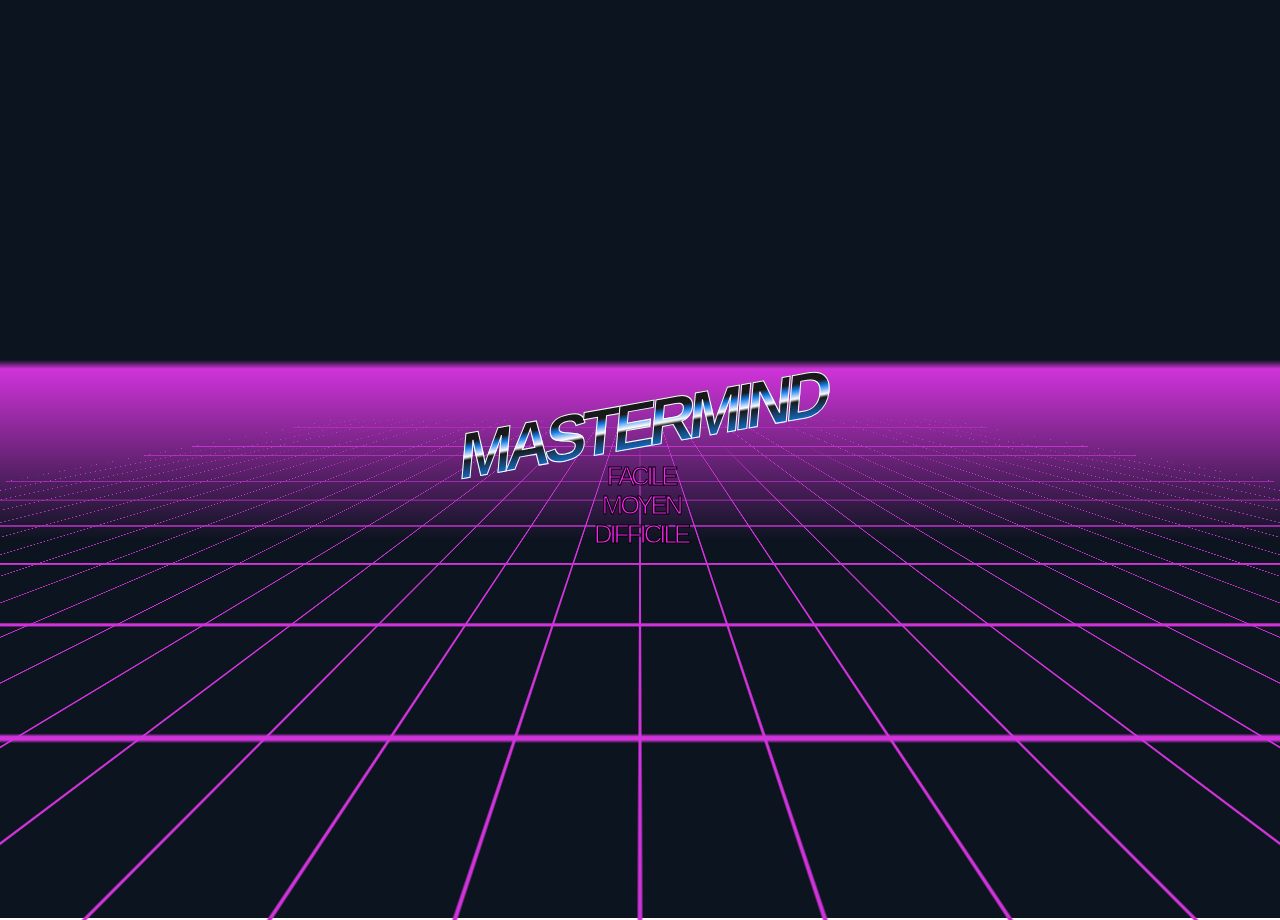
==== index.html @ 9b055523 "aaa" ====
<!DOCTYPE html>
<html lang="en">
<head>
    <meta charset="UTF-8">
    <meta http-equiv="X-UA-Compatible" content="IE=edge">
    <meta name="viewport" content="width=device-width, initial-scale=1.0">
    <title>Mastermind</title>
    <link rel="stylesheet" href="./css/index.css">
</head>
<body>

    <!-- Permet de créer le fond ainsi que les titres -->
    <div class="wrapper">
        <div class="inner-wrapper">
          <div class="landscape"></div>
        </div>
        <div class="nrw">

          <span class="retro">
            <span class="letter">M</span>
            <span class="letter">a</span>
            <span class="letter">s</span>
            <span class="letter">t</span>
            <span class="letter">e</span>
            <span class="letter">r</span>
            <span class="letter">m</span>
            <span class="letter">i</span>
            <span class="letter">n</span>
            <span class="letter">d</span>
          </span>

          <a href="jeu.html" class="wave" onclick="getDifficulte('facile')">
            <span class="letter">F</span>
            <span class="letter">a</span>
            <span class="letter">c</span>
            <span class="letter">i</span>
            <span class="letter">l</span>
            <span class="letter">e</span>
          </a><br>

          <a href="jeu.html" class="wave" onclick="getDifficulte('moyen')">
            <span class="letter">M</span>
            <span class="letter">o</span>
            <span class="letter">y</span>
            <span class="letter">e</span>
            <span class="letter">n</span>
          </a><br>

          <a href="jeu.html" class="wave" onclick="getDifficulte('difficile')">
            <span class="letter">D</span>
            <span class="letter">i</span>
            <span class="letter">f</span>
            <span class="letter">f</span>
            <span class="letter">i</span>
            <span class="letter">c</span>
            <span class="letter">i</span>
            <span class="letter">l</span>
            <span class="letter">e</span>
          </a>

        </div>
        <div class="triangle"></div>
      </div>

      <script src="./js/main.js"></script>
    
</body>
</html>
---- css/index.css ----
@font-face {
    font-family: OutRun;
    src: url("https://jackphilippi.com.au/cdn/fonts/outrun_future.otf") format("opentype");
}
  
html, body {
    height: 100%;
    overflow: hidden;
}

a {
    text-decoration: none;
}
   
body {
    text-align: center;
    font-family: "Open Sans", sans-serif;
    -webkit-font-smoothing: antialiased;
    background: #111;
    background: linear-gradient(#0c141f 40%, #cf33d9 41%, #0c141f 60%);
}
   
.wrapper {
    display: flex;
    flex-direction: column;
    justify-content: center;
    align-items: center;
    height: 100%;
    padding: 10px;
}
   
.inner-wrapper {
    width: 100%;
    height: 100%;
    position: absolute;
    margin: 0 auto;
    perspective: 180px;
    perspective-origin: 50% 40%;
}
   
.landscape {
    position: absolute;
    width: 200%;
    left: -50%;
    height: 130%;
    bottom: -30%;
    background-image: -webkit-linear-gradient(top, #CF33D9 2px, transparent 2px), -webkit-linear-gradient(left, #CF33D9 2px, transparent 2px);
    background-size: 50px 50px, 80px 80px;
    background-position: -1px -1px, -1px -1px;
    transform: rotateX(85deg);
    animation: moveUp 1s infinite linear;
}
   
.nrw {
    z-index: 50;
}
   
/* .triangle {
    z-index: 0;
    position: absolute;
    margin: auto;
    left: 0;
    right: 0;
    width: 0;
    height: 0;
    border-left: 20vw solid transparent;
    border-right: 30vw solid transparent;
    border-bottom: 380px solid rgba(5, 5, 5, 0.33);
    transform: rotate(15deg);
} */
  
@keyframes moveUp{
    0% {
      background-position: -1px -1px, -1px -1px;
    }
    100% {
      background-position: -50px -50px, -1px -1px;
    }
}
   
@keyframes glow {
    0% {
      filter: drop-shadow(0 0 6px #CF33D9) drop-shadow(0 0 6px #CF33D9);
    }
    50% {
      filter: drop-shadow(0 0 1px #CF33D9) drop-shadow(0 0 1px #CF33D9);
    }
    100% {
      filter: drop-shadow(0 0 6px #CF33D9) drop-shadow(0 0 6px #CF33D9);
    }
}

.retro {
    font-size: max(5vw,50px);
    font-weight: 800;
    display: block;
    text-transform: uppercase;
    letter-spacing: -12px;
    transform: rotate(-10deg) skew(-15deg);

}
  
.retro > .letter {
    display: inline-block;
    padding: 0 10px;
    margin: 0 -10px;
    background: url('[data-uri]');
    background: -webkit-gradient(linear, 50% 0%, 50% 100%, color-stop(32%, #18191a), color-stop(40%, #157be6), color-stop(52%, #ffffff), color-stop(56%, #18191a), color-stop(85%, #157be6), color-stop(100%, #ffffff));
    background: -moz-linear-gradient(top, #18191a 32%, #157be6 40%, #ffffff 52%, #18191a 56%, #157be6 85%, #ffffff);
    background: -webkit-linear-gradient(top, #18191a 32%, #157be6 40%, #ffffff 52%, #18191a 56%, #157be6 85%, #ffffff);
    background: linear-gradient(to bottom, #18191a 32%, #157be6 40%, #ffffff 52%, #18191a 56%, #157be6 85%, #ffffff);
    -webkit-background-clip: text;
    -webkit-text-fill-color: transparent;
    -webkit-text-stroke-width: 1px;
    -webkit-text-stroke-color: #FFF;
}
  
.wave {
    position: relative;
    z-index: 100;
    font-family: "OutRun", "Helvetica", sans-serif;
    font-size: max(2vw,20px);
    color: #FA26F7;
    text-transform: uppercase;
    letter-spacing: -5px;
    transform: rotate(-3deg) skew(-3deg);
    -webkit-text-stroke-width: 1px;
    -webkit-text-stroke-color: #000;
}
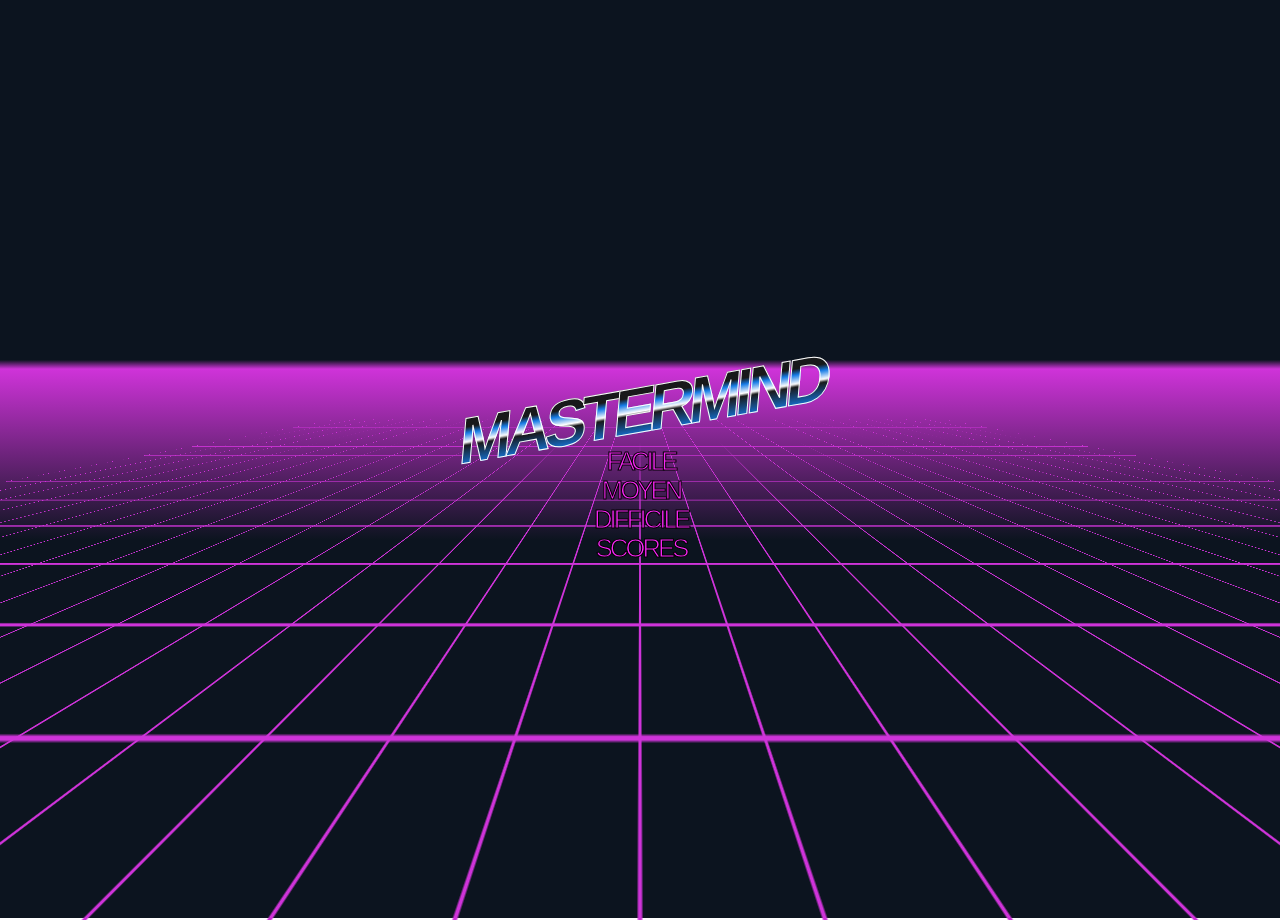
==== commit 7869411a: "aa" ====
--- a/index.html
+++ b/index.html
@@ -6,10 +6,12 @@
     <meta name="viewport" content="width=device-width, initial-scale=1.0">
     <title>Mastermind</title>
     <link rel="stylesheet" href="./css/index.css">
+    <link rel="shortcut icon" href="./assets/mastermind.png" type="image/x-icon">
 </head>
 <body>
+    <audio src="./assets/mastermind.mp3" autoplay loop></audio>
 
-    <!-- Permet de créer le fond ainsi que les titres -->
+    <!-- Permet de créer le fond ainsi que les titres et les difficultés -->
     <div class="wrapper">
         <div class="inner-wrapper">
           <div class="landscape"></div>
@@ -29,7 +31,7 @@
             <span class="letter">d</span>
           </span>
 
-          <a href="jeu.html" class="wave" onclick="getDifficulte('facile')">
+          <a class="wave" onclick="getDifficulte('facile')">
             <span class="letter">F</span>
             <span class="letter">a</span>
             <span class="letter">c</span>
@@ -38,7 +40,7 @@
             <span class="letter">e</span>
           </a><br>
 
-          <a href="jeu.html" class="wave" onclick="getDifficulte('moyen')">
+          <a class="wave" onclick="getDifficulte('moyen')">
             <span class="letter">M</span>
             <span class="letter">o</span>
             <span class="letter">y</span>
@@ -46,7 +48,7 @@
             <span class="letter">n</span>
           </a><br>
 
-          <a href="jeu.html" class="wave" onclick="getDifficulte('difficile')">
+          <a class="wave" onclick="getDifficulte('difficile')">
             <span class="letter">D</span>
             <span class="letter">i</span>
             <span class="letter">f</span>
@@ -56,7 +58,16 @@
             <span class="letter">i</span>
             <span class="letter">l</span>
             <span class="letter">e</span>
-          </a>
+          </a><br>
+
+          <a class="wave" href="scores.html">
+            <span class="letter">S</span>
+            <span class="letter">c</span>
+            <span class="letter">o</span>
+            <span class="letter">r</span>
+            <span class="letter">e</span>
+            <span class="letter">s</span>
+          </a><br>
 
         </div>
         <div class="triangle"></div>
--- a/css/index.css
+++ b/css/index.css
@@ -117,7 +117,8 @@
   
 .wave {
     position: relative;
-    z-index: 100;
+    z-index: 198;
+    cursor: pointer;
     font-family: "OutRun", "Helvetica", sans-serif;
     font-size: max(2vw,20px);
     color: #FA26F7;
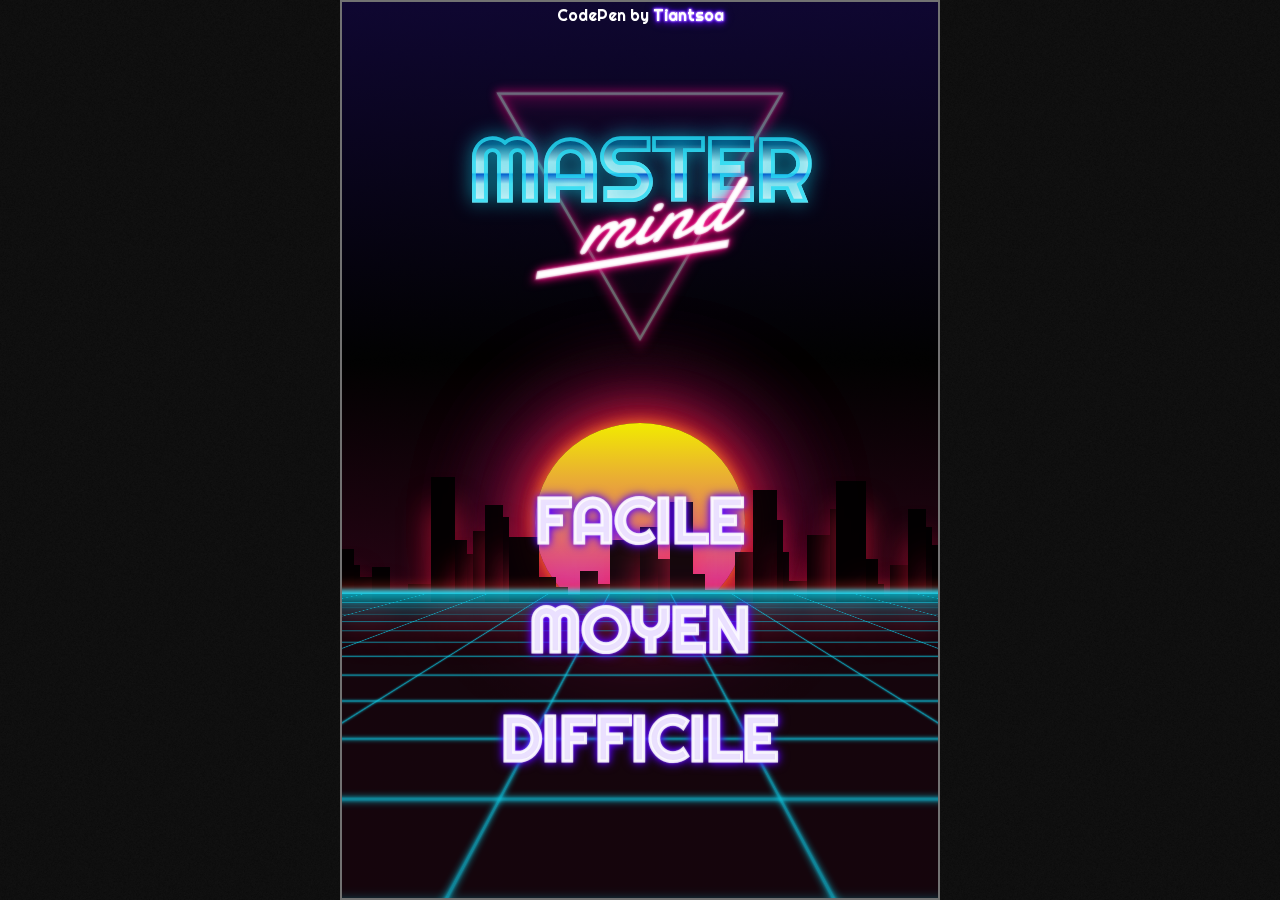
==== commit 1e92e8fa: "Redesign" ====
--- a/index.html
+++ b/index.html
@@ -1,79 +1,324 @@
 <!DOCTYPE html>
 <html lang="en">
+
 <head>
     <meta charset="UTF-8">
-    <meta http-equiv="X-UA-Compatible" content="IE=edge">
     <meta name="viewport" content="width=device-width, initial-scale=1.0">
     <title>Mastermind</title>
-    <link rel="stylesheet" href="./css/index.css">
-    <link rel="shortcut icon" href="./assets/mastermind.png" type="image/x-icon">
+    <link rel="stylesheet" href="./style/style.css">
+    <link rel="shortcut icon" href="./ressources/mastermind.png" type="image/x-icon">
 </head>
+
 <body>
-    <audio src="./assets/mastermind.mp3" autoplay loop></audio>
-
-    <!-- Permet de créer le fond ainsi que les titres et les difficultés -->
-    <div class="wrapper">
-        <div class="inner-wrapper">
-          <div class="landscape"></div>
+
+    <p class="credit">CodePen by <a target="blank" href="https://codepen.io/tiantsoa/full/JjXZJyx">Tiantsoa</a></p>
+
+    <div class="container">     
+        <div class="sun"></div>
+        <div class="landscape">
+            <div class="tower"></div>
+            <div class="tower"></div>
+            <div class="tower"></div>
+            <div class="tower"></div>
+            <div class="tower"></div>
+            <div class="tower"></div>
+            <div class="tower"></div>
+            <div class="tower"></div>
+            <div class="tower"></div>
+            <div class="tower"></div>
+            <div class="tower"></div>
+            <div class="tower"></div>
+            <div class="tower"></div>
+            <div class="tower"></div>
+            <div class="tower"></div>
+            <div class="tower"></div>
+            <div class="tower"></div>
+            <div class="tower"></div>
+            <div class="tower"></div>
+            <div class="tower"></div>
+            <div class="tower"></div>
+            <div class="tower"></div>
+            <div class="tower"></div>
+            <div class="tower"></div>
+            <div class="tower"></div>
+            <div class="tower"></div>
+            <div class="tower"></div>
+            <div class="tower"></div>
+            <div class="tower"></div>
+            <div class="tower"></div>
+            <div class="tower"></div>
+            <div class="tower"></div>
+            <div class="tower"></div>
+            <div class="tower"></div>
+            <div class="tower"></div>
+            <div class="tower"></div>
+            <div class="tower"></div>
+            <div class="tower"></div>
+            <div class="tower"></div>
         </div>
-        <div class="nrw">
-
-          <span class="retro">
-            <span class="letter">M</span>
-            <span class="letter">a</span>
-            <span class="letter">s</span>
-            <span class="letter">t</span>
-            <span class="letter">e</span>
-            <span class="letter">r</span>
-            <span class="letter">m</span>
-            <span class="letter">i</span>
-            <span class="letter">n</span>
-            <span class="letter">d</span>
-          </span>
-
-          <a class="wave" onclick="getDifficulte('facile')">
-            <span class="letter">F</span>
-            <span class="letter">a</span>
-            <span class="letter">c</span>
-            <span class="letter">i</span>
-            <span class="letter">l</span>
-            <span class="letter">e</span>
-          </a><br>
-
-          <a class="wave" onclick="getDifficulte('moyen')">
-            <span class="letter">M</span>
-            <span class="letter">o</span>
-            <span class="letter">y</span>
-            <span class="letter">e</span>
-            <span class="letter">n</span>
-          </a><br>
-
-          <a class="wave" onclick="getDifficulte('difficile')">
-            <span class="letter">D</span>
-            <span class="letter">i</span>
-            <span class="letter">f</span>
-            <span class="letter">f</span>
-            <span class="letter">i</span>
-            <span class="letter">c</span>
-            <span class="letter">i</span>
-            <span class="letter">l</span>
-            <span class="letter">e</span>
-          </a><br>
-
-          <a class="wave" href="scores.html">
-            <span class="letter">S</span>
-            <span class="letter">c</span>
-            <span class="letter">o</span>
-            <span class="letter">r</span>
-            <span class="letter">e</span>
-            <span class="letter">s</span>
-          </a><br>
-
+        <div class="grid">
+            <div class="grid-container">
+                <!-- 16 row and 15 columns grid-->
+                <div></div>
+                <div></div>
+                <div></div>
+                <div></div>
+                <div></div>
+                <div></div>
+                <div></div>
+                <div></div>
+                <div></div>
+                <div></div>
+                <div></div>
+                <div></div>
+                <div></div>
+                <div></div>
+                <div></div>
+                <div></div>
+                <div></div>
+                <div></div>
+                <div></div>
+                <div></div>
+                <div></div>
+                <div></div>
+                <div></div>
+                <div></div>
+                <div></div>
+                <div></div>
+                <div></div>
+                <div></div>
+                <div></div>
+                <div></div>
+                <div></div>
+                <div></div>
+                <div></div>
+                <div></div>
+                <div></div>
+                <div></div>
+                <div></div>
+                <div></div>
+                <div></div>
+                <div></div>
+                <div></div>
+                <div></div>
+                <div></div>
+                <div></div>
+                <div></div>
+                <div></div>
+                <div></div>
+                <div></div>
+                <div></div>
+                <div></div>
+                <div></div>
+                <div></div>
+                <div></div>
+                <div></div>
+                <div></div>
+                <div></div>
+                <div></div>
+                <div></div>
+                <div></div>
+                <div></div>
+                <div></div>
+                <div></div>
+                <div></div>
+                <div></div>
+                <div></div>
+                <div></div>
+                <div></div>
+                <div></div>
+                <div></div>
+                <div></div>
+                <div></div>
+                <div></div>
+                <div></div>
+                <div></div>
+                <div></div>
+                <div></div>
+                <div></div>
+                <div></div>
+                <div></div>
+                <div></div>
+                <div></div>
+                <div></div>
+                <div></div>
+                <div></div>
+                <div></div>
+                <div></div>
+                <div></div>
+                <div></div>
+                <div></div>
+                <div></div>
+                <div></div>
+                <div></div>
+                <div></div>
+                <div></div>
+                <div></div>
+                <div></div>
+                <div></div>
+                <div></div>
+                <div></div>
+                <div></div>
+                <div></div>
+                <div></div>
+                <div></div>
+                <div></div>
+                <div></div>
+                <div></div>
+                <div></div>
+                <div></div>
+                <div></div>
+                <div></div>
+                <div></div>
+                <div></div>
+                <div></div>
+                <div></div>
+                <div></div>
+                <div></div>
+                <div></div>
+                <div></div>
+                <div></div>
+                <div></div>
+                <div></div>
+                <div></div>
+                <div></div>
+                <div></div>
+                <div></div>
+                <div></div>
+                <div></div>
+                <div></div>
+                <div></div>
+                <div></div>
+                <div></div>
+                <div></div>
+                <div></div>
+                <div></div>
+                <div></div>
+                <div></div>
+                <div></div>
+                <div></div>
+                <div></div>
+                <div></div>
+                <div></div>
+                <div></div>
+                <div></div>
+                <div></div>
+                <div></div>
+                <div></div>
+                <div></div>
+                <div></div>
+                <div></div>
+                <div></div>
+                <div></div>
+                <div></div>
+                <div></div>
+                <div></div>
+                <div></div>
+                <div></div>
+                <div></div>
+                <div></div>
+                <div></div>
+                <div></div>
+                <div></div>
+                <div></div>
+                <div></div>
+                <div></div>
+                <div></div>
+                <div></div>
+                <div></div>
+                <div></div>
+                <div></div>
+                <div></div>
+                <div></div>
+                <div></div>
+                <div></div>
+                <div></div>
+                <div></div>
+                <div></div>
+                <div></div>
+                <div></div>
+                <div></div>
+                <div></div>
+                <div></div>
+                <div></div>
+                <div></div>
+                <div></div>
+                <div></div>
+                <div></div>
+                <div></div>
+                <div></div>
+                <div></div>
+                <div></div>
+                <div></div>
+                <div></div>
+                <div></div>
+                <div></div>
+                <div></div>
+                <div></div>
+                <div></div>
+                <div></div>
+                <div></div>
+                <div></div>
+                <div></div>
+                <div></div>
+                <div></div>
+                <div></div>
+                <div></div>
+                <div></div>
+                <div></div>
+                <div></div>
+                <div></div>
+                <div></div>
+                <div></div>
+                <div></div>
+                <div></div>
+                <div></div>
+                <div></div>
+                <div></div>
+                <div></div>
+                <div></div>
+                <div></div>
+                <div></div>
+                <div></div>
+                <div></div>
+                <div></div>
+                <div></div>
+                <div></div>
+                <div></div>
+                <div></div>
+                <div></div>
+                <div></div>
+                <div></div>
+                <div></div>
+                <div></div>
+                <div></div>
+                <div></div>
+                <div></div>
+                <div></div>
+                <div></div>
+                <div></div>
+                <div></div>
+                <div></div>
+            </div>
         </div>
-        <div class="triangle"></div>
-      </div>
-
-      <script src="./js/main.js"></script>
-    
+        <div class="text" onclick="location.href='index.html'">
+            <svg class="triangle" xmlns="http://www.w3.org/2000/svg" viewBox="0 0 243.27 210.68">
+                <polygon points="121.64 1.38 240.89 1.38 181.26 104.65 121.64 207.93 62.01 104.65 2.38 1.38 121.64 1.38"
+                    fill="none" stroke="#fff" stroke-miterlimit="10" stroke-width="2"></polygon>
+            </svg>
+            <h1 class="retro">MASTER</h1>
+            <h2 class="wave">&nbsp;&nbsp;mind</h2>
+        </div>
+
+        <div class="text2">
+            <h3 onclick="getDifficulte('facile')" class="retro-level">Facile</h3>
+            <h3 onclick="getDifficulte('moyen')" class="retro-level">Moyen</h3>
+            <h3 onclick="getDifficulte('difficile')" class="retro-level">Difficile</h3>
+        </div>
+    </div>
+
+
+    <script src="./js/main.js"></script>
 </body>
+
 </html>--- a/style/style.css
+++ b/style/style.css
@@ -0,0 +1,522 @@
+@import url('init.css');
+@import url('game.css');
+
+.credit {
+    z-index: 99;
+    position: fixed;
+    top: 5px;
+    left: 50%;
+    transform: translateX(-50%);
+    color: #fff;
+    font-family: "Righteous", sans-serif;
+}
+
+.credit a {
+    color: #fff;
+    text-decoration: none;
+    filter: drop-shadow(0 0 1px white) drop-shadow(0 0 1px #6200ff) drop-shadow(0 0 2px #4c00ff) drop-shadow(0 0px 4px rgba(76, 0, 255, 0.2)) drop-shadow(0 3px 2px rgba(140, 0, 255, 0.2));
+}
+
+.container {
+    position: relative;
+    margin: auto;
+    border: 2px solid #727272;
+    height: 100dvh;
+    max-height: 950px;
+    width: 100%;
+    max-width: 600px;
+    overflow: hidden;
+    background: url("https://themes.muffingroup.com/be/band5/wp-content/uploads/2020/02/band5_noise.gif");
+}
+
+.container:before {
+    content: "";
+    position: absolute;
+    top: 0;
+    left: 0;
+    width: 100%;
+    height: 100%;
+    background: linear-gradient(0deg, #2f0317 30%, #000 60%, #0f0635 100%);
+    opacity: 0.9;
+}
+
+.grid {
+    width: 100%;
+    height: 100%;
+    perspective: 225px;
+    overflow: hidden;
+    position: relative;
+}
+
+.grid-container {
+    position: absolute;
+    bottom: -34%;
+    left: 50%;
+    transform: translate(-50%, 0%) rotateX(111deg);
+    width: 500%;
+    height: 100%;
+    display: grid;
+    grid-template-rows: repeat(20, 1fr);
+    grid-template-columns: repeat(17, 1fr);
+    background: rgba(5, 5, 5, 0.6);
+    box-shadow: inset 0px 75px 200px #0cc2da, 0px 0px 20px #0cc2da, 0px -50px 70px #26dbf3, 0px -30px 500px 20px #f33d259c;
+}
+
+@media (max-height:905px) {
+    .grid-container {
+        bottom: -28%;
+    }
+}
+
+.grid-container>div {
+    box-shadow: inset 0px 0 5px #0ed7f2, 0px 0 2px #0ed7f2;
+}
+
+.sun {
+    width: 210px;
+    height: 200px;
+    border-radius: 50%;
+    background: #f1eb00;
+    background: linear-gradient(0deg, #db3896 20%, #f1eb00 100%);
+    position: absolute;
+    top: 47%;
+    left: 50%;
+    transform: translate(-50%);
+    box-shadow: 0px 0px 15px #ff9d1c8f, 0px 0px 50px #ff1c1c8f, 0px 0px 100px 25px #ff1c9157, 0px 0px 15px #ff9d1c8f, 0px 0px 50px #ff1c1c8f, 0px 0px 100px 25px #ff1c9157;
+}
+
+.stars {
+    position: absolute;
+    top: 0;
+    left: 0;
+    width: 100%;
+    height: 100%;
+}
+
+.star {
+    position: absolute;
+    background-color: white;
+}
+
+.star--1 {
+    width: 1px;
+    height: 1px;
+}
+
+.star--2 {
+    width: 2px;
+    height: 2px;
+}
+
+.tower {
+    background: black;
+    box-shadow: 0px 30px 30px #ff1c47b3;
+    display: inline-block;
+}
+
+.tower:not(:first-child) {
+    margin-left: -4px;
+}
+
+.landscape {
+    width: 100%;
+    height: 125px;
+    position: absolute;
+    bottom: 33%;
+    left: 0;
+    opacity: 0.9;
+}
+
+.landscape .tower:nth-child(1) {
+    width: 2%;
+    height: 43%;
+}
+
+.landscape .tower:nth-child(2) {
+    width: 1%;
+    height: 30%;
+}
+
+.landscape .tower:nth-child(3) {
+    width: 2%;
+    height: 20%;
+}
+
+.landscape .tower:nth-child(4) {
+    width: 3%;
+    height: 28%;
+}
+
+.landscape .tower:nth-child(5) {
+    width: 4%;
+    height: 50%;
+}
+
+.landscape .tower:nth-child(5) {
+    width: 3%;
+    height: 10%;
+}
+
+.landscape .tower:nth-child(6) {
+    width: 4%;
+    height: 15%;
+}
+
+.landscape .tower:nth-child(7) {
+    width: 6%;
+    height: 20%;
+}
+
+.landscape .tower:nth-child(7) {
+    width: 4%;
+    height: 100%;
+}
+
+.landscape .tower:nth-child(8) {
+    width: 2%;
+    height: 50%;
+}
+
+.landscape .tower:nth-child(9) {
+    width: 1%;
+    height: 39%;
+}
+
+.landscape .tower:nth-child(10) {
+    width: 2%;
+    height: 57%;
+}
+
+.landscape .tower:nth-child(11) {
+    width: 3%;
+    height: 78%;
+}
+
+.landscape .tower:nth-child(12) {
+    width: 1%;
+    height: 68%;
+}
+
+.landscape .tower:nth-child(13) {
+    width: 5%;
+    height: 52%;
+}
+
+.landscape .tower:nth-child(14) {
+    width: 3%;
+    height: 20%;
+}
+
+.landscape .tower:nth-child(15) {
+    width: 2%;
+    height: 12%;
+}
+
+.landscape .tower:nth-child(16) {
+    width: 2%;
+    height: 6%;
+}
+
+.landscape .tower:nth-child(17) {
+    width: 3%;
+    height: 25%;
+}
+
+.landscape .tower:nth-child(18) {
+    width: 2%;
+    height: 15%;
+}
+
+.landscape .tower:nth-child(19) {
+    width: 5%;
+    height: 50%;
+}
+
+.landscape .tower:nth-child(20) {
+    width: 3%;
+    height: 60%;
+}
+
+.landscape .tower:nth-child(21) {
+    width: 2%;
+    height: 35%;
+}
+
+.landscape .tower:nth-child(22) {
+    width: 4%;
+    height: 80%;
+}
+
+.landscape .tower:nth-child(23) {
+    width: 2%;
+    height: 23%;
+}
+
+.landscape .tower:nth-child(24) {
+    width: 5%;
+    height: 10%;
+}
+
+.landscape .tower:nth-child(25) {
+    width: 3%;
+    height: 40%;
+}
+
+.landscape .tower:nth-child(26) {
+    width: 4%;
+    height: 90%;
+}
+
+.landscape .tower:nth-child(27) {
+    width: 1%;
+    height: 66%;
+}
+
+.landscape .tower:nth-child(28) {
+    width: 1%;
+    height: 40%;
+}
+
+.landscape .tower:nth-child(29) {
+    width: 3%;
+    height: 17%;
+}
+
+.landscape .tower:nth-child(30) {
+    width: 4%;
+    height: 54%;
+}
+
+.landscape .tower:nth-child(31) {
+    width: 1%;
+    height: 75%;
+}
+
+.landscape .tower:nth-child(32) {
+    width: 5%;
+    height: 97%;
+}
+
+.landscape .tower:nth-child(33) {
+    width: 2%;
+    height: 35%;
+}
+
+.landscape .tower:nth-child(34) {
+    width: 1%;
+    height: 15%;
+}
+
+.landscape .tower:nth-child(35) {
+    width: 1%;
+    height: 5%;
+}
+
+.landscape .tower:nth-child(36) {
+    width: 3%;
+    height: 30%;
+}
+
+.landscape .tower:nth-child(37) {
+    width: 3%;
+    height: 75%;
+}
+
+.landscape .tower:nth-child(38) {
+    width: 1%;
+    height: 60%;
+}
+
+.landscape .tower:nth-child(39) {
+    width: 1%;
+    height: 46%;
+}
+
+.text {
+    position: absolute;
+    top: 10%;
+    left: 50%;
+    transform: translateX(-50%);
+    width: 100%;
+    cursor: pointer;
+}
+
+.text2 {
+    position: absolute;
+    top: 70%;
+    left: 50%;
+    transform: translate(-50%, -50%);
+    width: 100%;
+    display: flex;
+    flex-direction: column;
+    justify-content: center;
+    align-items: center;
+    gap: 5vh;
+}
+
+.triangle {
+    position: relative;
+    top: 0;
+    left: 50%;
+    transform: translateX(-50%);
+    width: 350px;
+    height: 250px;
+    opacity: 0.4;
+    filter: drop-shadow(0 0 1px white) drop-shadow(0 0 3px #ff0083) drop-shadow(0 0 4px #ff0083) drop-shadow(0 0px 6px rgba(255, 0, 131, 0.2)) drop-shadow(0 10px 2px rgba(255, 0, 131, 0.2));
+}
+
+.triangle polygon {
+    fill: rgba(12, 194, 218, 0.01);
+}
+
+.retro {
+    font-family: "Righteous", sans-serif;
+    text-transform: capitalize;
+    font-weight: 900;
+    font-size: 5.5rem;
+    line-height: 1;
+    position: absolute;
+    top: 30%;
+    left: 50%;
+    transform: translate(-50%, -50%);
+    color: white;
+    background: #ff0083;
+    background: linear-gradient(0deg, white 32%, #011ec6 43%, white 45%, white 57%, #001d53 77%);
+    background-clip: text;
+    -webkit-text-fill-color: transparent;
+    -webkit-background-clip: text;
+    -webkit-text-stroke: 1px rgba(38, 219, 243, 0.8);
+    text-shadow: 0 0 20px rgba(12, 194, 218, 0.7);
+    -webkit-animation: retro-glow 3s linear infinite;
+    animation: retro-glow 3s linear infinite;
+}
+
+.retro-level {
+    font-family: "Righteous", sans-serif;
+    text-transform: uppercase;
+    font-weight: 800;
+    font-size: 4rem;
+    line-height: 1;
+    color: white;
+    text-shadow: 0 0 2px #ffffffe0, 0 0 7px #5900ff, 0 0 12px #5900ff;
+    background-clip: text;
+    -webkit-text-fill-color: transparent;
+    -webkit-background-clip: text;
+    -webkit-text-stroke: 1px rgba(255, 255, 255, 0.8);
+    cursor: pointer;
+}
+
+.wave {
+    font-family: "Damion", cursive;
+    font-size: 5rem;
+    line-height: 1;
+    font-weight: 300;
+    position: absolute;
+    top: 50%;
+    left: 50%;
+    color: rgba(255, 255, 255, 0.5);
+    transform: translate(-50%, -50%) skew(-20deg) rotate(-10deg);
+    text-decoration: underline;
+    text-underline-offset: 11px;
+    text-shadow: 0 0 2px white, 0 0 7px #ff0083, 0 0 12px #ff0083;
+    -webkit-animation: wave-glow 8s linear infinite;
+    animation: wave-glow 8s linear infinite;
+}
+
+@-webkit-keyframes retro-glow {
+    from {
+        text-shadow: 0 0 20px rgba(12, 194, 218, 0.7);
+    }
+
+    50% {
+        text-shadow: 0 0 10px rgba(12, 194, 218, 0.7);
+    }
+
+    to {
+        text-shadow: 0 0 20px rgba(12, 194, 218, 0.7);
+    }
+}
+
+@keyframes retro-glow {
+    from {
+        text-shadow: 0 0 20px rgba(12, 194, 218, 0.7);
+    }
+
+    50% {
+        text-shadow: 0 0 10px rgba(12, 194, 218, 0.7);
+    }
+
+    to {
+        text-shadow: 0 0 20px rgba(12, 194, 218, 0.7);
+    }
+}
+
+@-webkit-keyframes wave-glow {
+    30% {
+        text-shadow: 0 0 2px white, 0 0 7px #ff0083, 0 0 12px #ff0083;
+    }
+
+    50% {
+        text-shadow: 0 0 2px white, 0 0 7px #0cc2da, 0 0 12px #0cc2da;
+    }
+
+    70% {
+        text-shadow: 0 0 2px white, 0 0 7px #ff0083, 0 0 12px #ff0083;
+    }
+}
+
+@keyframes wave-glow {
+    30% {
+        text-shadow: 0 0 2px white, 0 0 7px #ff0083, 0 0 12px #ff0083;
+    }
+
+    50% {
+        text-shadow: 0 0 2px white, 0 0 7px #0cc2da, 0 0 12px #0cc2da;
+    }
+
+    70% {
+        text-shadow: 0 0 2px white, 0 0 7px #ff0083, 0 0 12px #ff0083;
+    }
+}
+
+@media(max-width:425px) {
+    .text2 {
+        top: 65%;
+    }
+
+    .triangle {
+        width: 300px;
+        height: 200px;
+    }
+    
+    .retro {
+        font-size: 4rem;
+    }
+    
+    .wave {
+        font-size: 3.5rem;
+    }
+}
+
+@media(max-height:850px) {
+    /* .text {
+        top: 5%;
+    } */
+    
+    .text2 {
+        top: 65%;
+    }
+
+    .triangle {
+        width: 300px;
+        height: 200px;
+    }
+    
+    .retro {
+        font-size: 4rem;
+    }
+    
+    .wave {
+        font-size: 3.5rem;
+    }
+}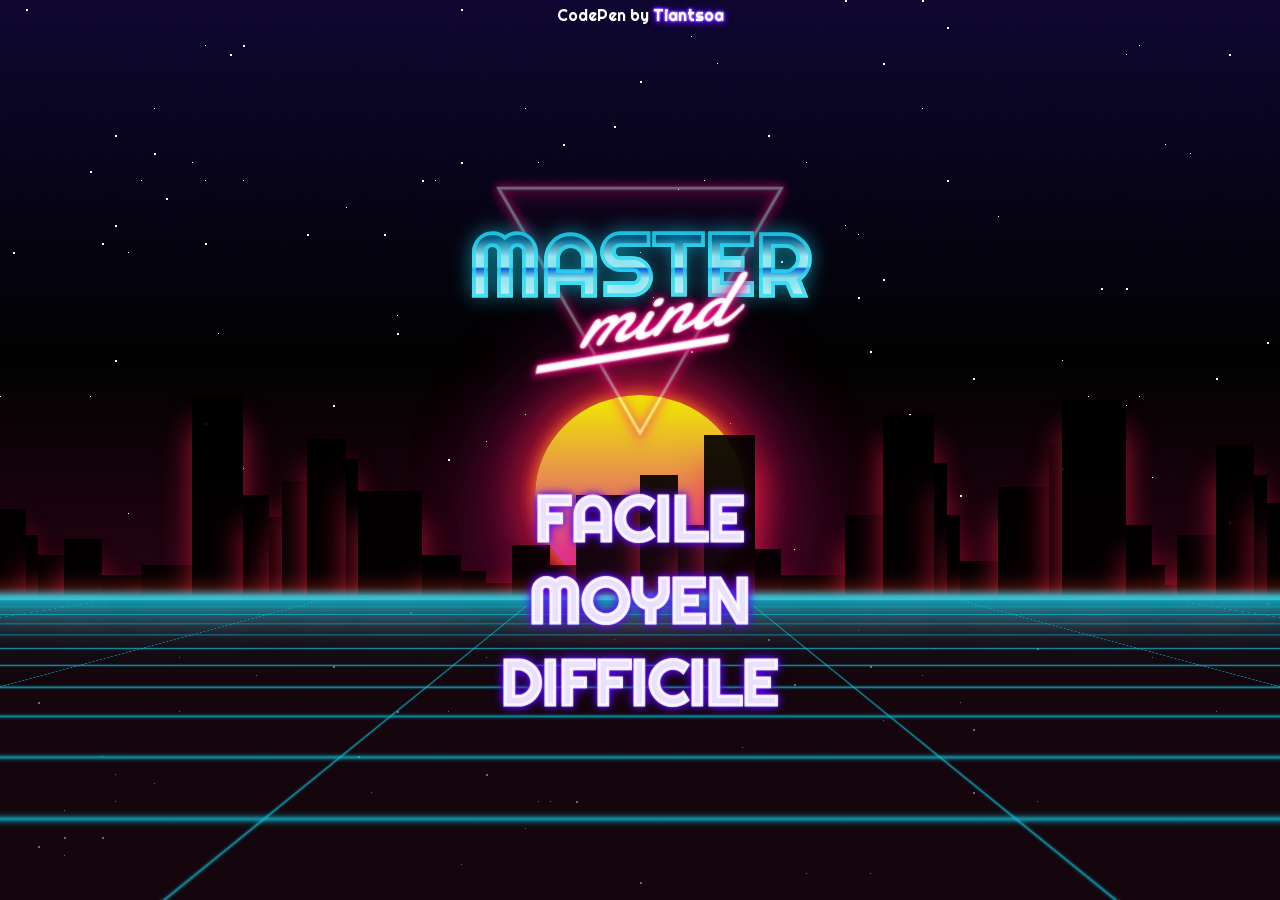
==== commit ecf0573f: "0.1" ====
--- a/index.html
+++ b/index.html
@@ -1,5 +1,5 @@
 <!DOCTYPE html>
-<html lang="en">
+<html lang="fr">
 
 <head>
     <meta charset="UTF-8">
@@ -13,312 +13,469 @@
 
     <p class="credit">CodePen by <a target="blank" href="https://codepen.io/tiantsoa/full/JjXZJyx">Tiantsoa</a></p>
 
-    <div class="container">     
-        <div class="sun"></div>
-        <div class="landscape">
-            <div class="tower"></div>
-            <div class="tower"></div>
-            <div class="tower"></div>
-            <div class="tower"></div>
-            <div class="tower"></div>
-            <div class="tower"></div>
-            <div class="tower"></div>
-            <div class="tower"></div>
-            <div class="tower"></div>
-            <div class="tower"></div>
-            <div class="tower"></div>
-            <div class="tower"></div>
-            <div class="tower"></div>
-            <div class="tower"></div>
-            <div class="tower"></div>
-            <div class="tower"></div>
-            <div class="tower"></div>
-            <div class="tower"></div>
-            <div class="tower"></div>
-            <div class="tower"></div>
-            <div class="tower"></div>
-            <div class="tower"></div>
-            <div class="tower"></div>
-            <div class="tower"></div>
-            <div class="tower"></div>
-            <div class="tower"></div>
-            <div class="tower"></div>
-            <div class="tower"></div>
-            <div class="tower"></div>
-            <div class="tower"></div>
-            <div class="tower"></div>
-            <div class="tower"></div>
-            <div class="tower"></div>
-            <div class="tower"></div>
-            <div class="tower"></div>
-            <div class="tower"></div>
-            <div class="tower"></div>
-            <div class="tower"></div>
-            <div class="tower"></div>
-        </div>
-        <div class="grid">
-            <div class="grid-container">
-                <!-- 16 row and 15 columns grid-->
-                <div></div>
-                <div></div>
-                <div></div>
-                <div></div>
-                <div></div>
-                <div></div>
-                <div></div>
-                <div></div>
-                <div></div>
-                <div></div>
-                <div></div>
-                <div></div>
-                <div></div>
-                <div></div>
-                <div></div>
-                <div></div>
-                <div></div>
-                <div></div>
-                <div></div>
-                <div></div>
-                <div></div>
-                <div></div>
-                <div></div>
-                <div></div>
-                <div></div>
-                <div></div>
-                <div></div>
-                <div></div>
-                <div></div>
-                <div></div>
-                <div></div>
-                <div></div>
-                <div></div>
-                <div></div>
-                <div></div>
-                <div></div>
-                <div></div>
-                <div></div>
-                <div></div>
-                <div></div>
-                <div></div>
-                <div></div>
-                <div></div>
-                <div></div>
-                <div></div>
-                <div></div>
-                <div></div>
-                <div></div>
-                <div></div>
-                <div></div>
-                <div></div>
-                <div></div>
-                <div></div>
-                <div></div>
-                <div></div>
-                <div></div>
-                <div></div>
-                <div></div>
-                <div></div>
-                <div></div>
-                <div></div>
-                <div></div>
-                <div></div>
-                <div></div>
-                <div></div>
-                <div></div>
-                <div></div>
-                <div></div>
-                <div></div>
-                <div></div>
-                <div></div>
-                <div></div>
-                <div></div>
-                <div></div>
-                <div></div>
-                <div></div>
-                <div></div>
-                <div></div>
-                <div></div>
-                <div></div>
-                <div></div>
-                <div></div>
-                <div></div>
-                <div></div>
-                <div></div>
-                <div></div>
-                <div></div>
-                <div></div>
-                <div></div>
-                <div></div>
-                <div></div>
-                <div></div>
-                <div></div>
-                <div></div>
-                <div></div>
-                <div></div>
-                <div></div>
-                <div></div>
-                <div></div>
-                <div></div>
-                <div></div>
-                <div></div>
-                <div></div>
-                <div></div>
-                <div></div>
-                <div></div>
-                <div></div>
-                <div></div>
-                <div></div>
-                <div></div>
-                <div></div>
-                <div></div>
-                <div></div>
-                <div></div>
-                <div></div>
-                <div></div>
-                <div></div>
-                <div></div>
-                <div></div>
-                <div></div>
-                <div></div>
-                <div></div>
-                <div></div>
-                <div></div>
-                <div></div>
-                <div></div>
-                <div></div>
-                <div></div>
-                <div></div>
-                <div></div>
-                <div></div>
-                <div></div>
-                <div></div>
-                <div></div>
-                <div></div>
-                <div></div>
-                <div></div>
-                <div></div>
-                <div></div>
-                <div></div>
-                <div></div>
-                <div></div>
-                <div></div>
-                <div></div>
-                <div></div>
-                <div></div>
-                <div></div>
-                <div></div>
-                <div></div>
-                <div></div>
-                <div></div>
-                <div></div>
-                <div></div>
-                <div></div>
-                <div></div>
-                <div></div>
-                <div></div>
-                <div></div>
-                <div></div>
-                <div></div>
-                <div></div>
-                <div></div>
-                <div></div>
-                <div></div>
-                <div></div>
-                <div></div>
-                <div></div>
-                <div></div>
-                <div></div>
-                <div></div>
-                <div></div>
-                <div></div>
-                <div></div>
-                <div></div>
-                <div></div>
-                <div></div>
-                <div></div>
-                <div></div>
-                <div></div>
-                <div></div>
-                <div></div>
-                <div></div>
-                <div></div>
-                <div></div>
-                <div></div>
-                <div></div>
-                <div></div>
-                <div></div>
-                <div></div>
-                <div></div>
-                <div></div>
-                <div></div>
-                <div></div>
-                <div></div>
-                <div></div>
-                <div></div>
-                <div></div>
-                <div></div>
-                <div></div>
-                <div></div>
-                <div></div>
-                <div></div>
-                <div></div>
-                <div></div>
-                <div></div>
-                <div></div>
-                <div></div>
-                <div></div>
-                <div></div>
-                <div></div>
-                <div></div>
-                <div></div>
-                <div></div>
-                <div></div>
-                <div></div>
-                <div></div>
-                <div></div>
-                <div></div>
-                <div></div>
-                <div></div>
-                <div></div>
-                <div></div>
-                <div></div>
-                <div></div>
-                <div></div>
-                <div></div>
-                <div></div>
-                <div></div>
-                <div></div>
-                <div></div>
-                <div></div>
-                <div></div>
-                <div></div>
-                <div></div>
-                <div></div>
-                <div></div>
-                <div></div>
-                <div></div>
-                <div></div>
-                <div></div>
+    <div class="container">
+        <div class="decor">
+            <div class="stars">
+                <div class="star"></div>
+                <div class="star"></div>
+                <div class="star"></div>
+                <div class="star"></div>
+                <div class="star"></div>
+                <div class="star"></div>
+                <div class="star"></div>
+                <div class="star"></div>
+                <div class="star"></div>
+                <div class="star"></div>
+                <div class="star"></div>
+                <div class="star"></div>
+                <div class="star"></div>
+                <div class="star"></div>
+                <div class="star"></div>
+                <div class="star"></div>
+                <div class="star"></div>
+                <div class="star"></div>
+                <div class="star"></div>
+                <div class="star"></div>
+                <div class="star"></div>
+                <div class="star"></div>
+                <div class="star"></div>
+                <div class="star"></div>
+                <div class="star"></div>
+                <div class="star"></div>
+                <div class="star"></div>
+                <div class="star"></div>
+                <div class="star"></div>
+                <div class="star"></div>
+                <div class="star"></div>
+                <div class="star"></div>
+                <div class="star"></div>
+                <div class="star"></div>
+                <div class="star"></div>
+                <div class="star"></div>
+                <div class="star"></div>
+                <div class="star"></div>
+                <div class="star"></div>
+                <div class="star"></div>
+                <div class="star"></div>
+                <div class="star"></div>
+                <div class="star"></div>
+                <div class="star"></div>
+                <div class="star"></div>
+                <div class="star"></div>
+                <div class="star"></div>
+                <div class="star"></div>
+                <div class="star"></div>
+                <div class="star"></div>
+                <div class="star"></div>
+                <div class="star"></div>
+                <div class="star"></div>
+                <div class="star"></div>
+                <div class="star"></div>
+                <div class="star"></div>
+                <div class="star"></div>
+                <div class="star"></div>
+                <div class="star"></div>
+                <div class="star"></div>
+                <div class="star"></div>
+                <div class="star"></div>
+                <div class="star"></div>
+                <div class="star"></div>
+                <div class="star"></div>
+                <div class="star"></div>
+                <div class="star"></div>
+                <div class="star"></div>
+                <div class="star"></div>
+                <div class="star"></div>
+                <div class="star"></div>
+                <div class="star"></div>
+                <div class="star"></div>
+                <div class="star"></div>
+                <div class="star"></div>
+                <div class="star"></div>
+                <div class="star"></div>
+                <div class="star"></div>
+                <div class="star"></div>
+                <div class="star"></div>
+                <div class="star"></div>
+                <div class="star"></div>
+                <div class="star"></div>
+                <div class="star"></div>
+                <div class="star"></div>
+                <div class="star"></div>
+                <div class="star"></div>
+                <div class="star"></div>
+                <div class="star"></div>
+                <div class="star"></div>
+                <div class="star"></div>
+                <div class="star"></div>
+                <div class="star"></div>
+                <div class="star"></div>
+                <div class="star"></div>
+                <div class="star"></div>
+                <div class="star"></div>
+                <div class="star"></div>
+                <div class="star"></div>
+                <div class="star"></div>
+                <div class="star"></div>
+                <div class="star"></div>
+                <div class="star"></div>
+                <div class="star"></div>
+                <div class="star"></div>
+                <div class="star"></div>
+                <div class="star"></div>
+                <div class="star"></div>
+                <div class="star"></div>
+                <div class="star"></div>
+                <div class="star"></div>
+                <div class="star"></div>
+                <div class="star"></div>
+                <div class="star"></div>
+                <div class="star"></div>
+                <div class="star"></div>
+                <div class="star"></div>
+                <div class="star"></div>
+                <div class="star"></div>
+                <div class="star"></div>
+                <div class="star"></div>
+                <div class="star"></div>
+                <div class="star"></div>
+                <div class="star"></div>
+                <div class="star"></div>
+                <div class="star"></div>
+                <div class="star"></div>
+                <div class="star"></div>
+                <div class="star"></div>
+                <div class="star"></div>
+                <div class="star"></div>
+                <div class="star"></div>
+                <div class="star"></div>
+                <div class="star"></div>
+                <div class="star"></div>
+                <div class="star"></div>
+                <div class="star"></div>
+                <div class="star"></div>
+                <div class="star"></div>
+                <div class="star"></div>
+                <div class="star"></div>
+                <div class="star"></div>
+                <div class="star"></div>
+                <div class="star"></div>
+                <div class="star"></div>
+                <div class="star"></div>
+                <div class="star"></div>
+                <div class="star"></div>
+                <div class="star"></div>
+                <div class="star"></div>
+              </div>
+            <div class="sun"></div>
+            <div class="landscape">
+                <div class="tower"></div>
+                <div class="tower"></div>
+                <div class="tower"></div>
+                <div class="tower"></div>
+                <div class="tower"></div>
+                <div class="tower"></div>
+                <div class="tower"></div>
+                <div class="tower"></div>
+                <div class="tower"></div>
+                <div class="tower"></div>
+                <div class="tower"></div>
+                <div class="tower"></div>
+                <div class="tower"></div>
+                <div class="tower"></div>
+                <div class="tower"></div>
+                <div class="tower"></div>
+                <div class="tower"></div>
+                <div class="tower"></div>
+                <div class="tower"></div>
+                <div class="tower"></div>
+                <div class="tower"></div>
+                <div class="tower"></div>
+                <div class="tower"></div>
+                <div class="tower"></div>
+                <div class="tower"></div>
+                <div class="tower"></div>
+                <div class="tower"></div>
+                <div class="tower"></div>
+                <div class="tower"></div>
+                <div class="tower"></div>
+                <div class="tower"></div>
+                <div class="tower"></div>
+                <div class="tower"></div>
+                <div class="tower"></div>
+                <div class="tower"></div>
+                <div class="tower"></div>
+                <div class="tower"></div>
+                <div class="tower"></div>
+                <div class="tower"></div>
+            </div>
+            <div class="grid">
+                <div class="grid-container">
+                    <!-- 16 row and 15 columns grid-->
+                    <div></div>
+                    <div></div>
+                    <div></div>
+                    <div></div>
+                    <div></div>
+                    <div></div>
+                    <div></div>
+                    <div></div>
+                    <div></div>
+                    <div></div>
+                    <div></div>
+                    <div></div>
+                    <div></div>
+                    <div></div>
+                    <div></div>
+                    <div></div>
+                    <div></div>
+                    <div></div>
+                    <div></div>
+                    <div></div>
+                    <div></div>
+                    <div></div>
+                    <div></div>
+                    <div></div>
+                    <div></div>
+                    <div></div>
+                    <div></div>
+                    <div></div>
+                    <div></div>
+                    <div></div>
+                    <div></div>
+                    <div></div>
+                    <div></div>
+                    <div></div>
+                    <div></div>
+                    <div></div>
+                    <div></div>
+                    <div></div>
+                    <div></div>
+                    <div></div>
+                    <div></div>
+                    <div></div>
+                    <div></div>
+                    <div></div>
+                    <div></div>
+                    <div></div>
+                    <div></div>
+                    <div></div>
+                    <div></div>
+                    <div></div>
+                    <div></div>
+                    <div></div>
+                    <div></div>
+                    <div></div>
+                    <div></div>
+                    <div></div>
+                    <div></div>
+                    <div></div>
+                    <div></div>
+                    <div></div>
+                    <div></div>
+                    <div></div>
+                    <div></div>
+                    <div></div>
+                    <div></div>
+                    <div></div>
+                    <div></div>
+                    <div></div>
+                    <div></div>
+                    <div></div>
+                    <div></div>
+                    <div></div>
+                    <div></div>
+                    <div></div>
+                    <div></div>
+                    <div></div>
+                    <div></div>
+                    <div></div>
+                    <div></div>
+                    <div></div>
+                    <div></div>
+                    <div></div>
+                    <div></div>
+                    <div></div>
+                    <div></div>
+                    <div></div>
+                    <div></div>
+                    <div></div>
+                    <div></div>
+                    <div></div>
+                    <div></div>
+                    <div></div>
+                    <div></div>
+                    <div></div>
+                    <div></div>
+                    <div></div>
+                    <div></div>
+                    <div></div>
+                    <div></div>
+                    <div></div>
+                    <div></div>
+                    <div></div>
+                    <div></div>
+                    <div></div>
+                    <div></div>
+                    <div></div>
+                    <div></div>
+                    <div></div>
+                    <div></div>
+                    <div></div>
+                    <div></div>
+                    <div></div>
+                    <div></div>
+                    <div></div>
+                    <div></div>
+                    <div></div>
+                    <div></div>
+                    <div></div>
+                    <div></div>
+                    <div></div>
+                    <div></div>
+                    <div></div>
+                    <div></div>
+                    <div></div>
+                    <div></div>
+                    <div></div>
+                    <div></div>
+                    <div></div>
+                    <div></div>
+                    <div></div>
+                    <div></div>
+                    <div></div>
+                    <div></div>
+                    <div></div>
+                    <div></div>
+                    <div></div>
+                    <div></div>
+                    <div></div>
+                    <div></div>
+                    <div></div>
+                    <div></div>
+                    <div></div>
+                    <div></div>
+                    <div></div>
+                    <div></div>
+                    <div></div>
+                    <div></div>
+                    <div></div>
+                    <div></div>
+                    <div></div>
+                    <div></div>
+                    <div></div>
+                    <div></div>
+                    <div></div>
+                    <div></div>
+                    <div></div>
+                    <div></div>
+                    <div></div>
+                    <div></div>
+                    <div></div>
+                    <div></div>
+                    <div></div>
+                    <div></div>
+                    <div></div>
+                    <div></div>
+                    <div></div>
+                    <div></div>
+                    <div></div>
+                    <div></div>
+                    <div></div>
+                    <div></div>
+                    <div></div>
+                    <div></div>
+                    <div></div>
+                    <div></div>
+                    <div></div>
+                    <div></div>
+                    <div></div>
+                    <div></div>
+                    <div></div>
+                    <div></div>
+                    <div></div>
+                    <div></div>
+                    <div></div>
+                    <div></div>
+                    <div></div>
+                    <div></div>
+                    <div></div>
+                    <div></div>
+                    <div></div>
+                    <div></div>
+                    <div></div>
+                    <div></div>
+                    <div></div>
+                    <div></div>
+                    <div></div>
+                    <div></div>
+                    <div></div>
+                    <div></div>
+                    <div></div>
+                    <div></div>
+                    <div></div>
+                    <div></div>
+                    <div></div>
+                    <div></div>
+                    <div></div>
+                    <div></div>
+                    <div></div>
+                    <div></div>
+                    <div></div>
+                    <div></div>
+                    <div></div>
+                    <div></div>
+                    <div></div>
+                    <div></div>
+                    <div></div>
+                    <div></div>
+                    <div></div>
+                    <div></div>
+                    <div></div>
+                    <div></div>
+                    <div></div>
+                    <div></div>
+                    <div></div>
+                    <div></div>
+                    <div></div>
+                    <div></div>
+                    <div></div>
+                    <div></div>
+                    <div></div>
+                    <div></div>
+                    <div></div>
+                    <div></div>
+                    <div></div>
+                    <div></div>
+                    <div></div>
+                    <div></div>
+                    <div></div>
+                    <div></div>
+                    <div></div>
+                </div>
+            </div>
+
+            <div class="jeu">
+                <div class="logo" onclick="location.href='index.html'">
+                    <svg class="triangle" xmlns="http://www.w3.org/2000/svg" viewBox="0 0 243.27 210.68">
+                        <polygon points="121.64 1.38 240.89 1.38 181.26 104.65 121.64 207.93 62.01 104.65 2.38 1.38 121.64 1.38"
+                            fill="none" stroke="#fff" stroke-miterlimit="10" stroke-width="2"></polygon>
+                    </svg>
+                    <h1 class="retro">MASTER</h1>
+                    <h2 class="wave">&nbsp;&nbsp;mind</h2>
+                </div>
+        
+                <div class="levels">
+                    <h3 onclick="getDifficulte('facile')" class="retro-level">Facile</h3>
+                    <h3 onclick="getDifficulte('moyen')" class="retro-level">Moyen</h3>
+                    <h3 onclick="getDifficulte('difficile')" class="retro-level">Difficile</h3>
+                </div>
             </div>
         </div>
-        <div class="text" onclick="location.href='index.html'">
-            <svg class="triangle" xmlns="http://www.w3.org/2000/svg" viewBox="0 0 243.27 210.68">
-                <polygon points="121.64 1.38 240.89 1.38 181.26 104.65 121.64 207.93 62.01 104.65 2.38 1.38 121.64 1.38"
-                    fill="none" stroke="#fff" stroke-miterlimit="10" stroke-width="2"></polygon>
-            </svg>
-            <h1 class="retro">MASTER</h1>
-            <h2 class="wave">&nbsp;&nbsp;mind</h2>
-        </div>
-
-        <div class="text2">
-            <h3 onclick="getDifficulte('facile')" class="retro-level">Facile</h3>
-            <h3 onclick="getDifficulte('moyen')" class="retro-level">Moyen</h3>
-            <h3 onclick="getDifficulte('difficile')" class="retro-level">Difficile</h3>
-        </div>
     </div>
 
-
     <script src="./js/main.js"></script>
+    <script src="./js/stars.js"></script>
 </body>
 
 </html>--- a/style/style.css
+++ b/style/style.css
@@ -18,15 +18,17 @@
 }
 
 .container {
+    margin: 0 auto;
+    display: flex;
+    width: 100%;
+    height: 100vh;
+    /* max-width: 2000px; */
+    flex-direction: column;
+    justify-content: center;
+    align-items: center;
     position: relative;
-    margin: auto;
-    border: 2px solid #727272;
-    height: 100dvh;
-    max-height: 950px;
-    width: 100%;
-    max-width: 600px;
-    overflow: hidden;
     background: url("https://themes.muffingroup.com/be/band5/wp-content/uploads/2020/02/band5_noise.gif");
+    /* border: solid 2px #fff; */
 }
 
 .container:before {
@@ -40,20 +42,274 @@
     opacity: 0.9;
 }
 
+.decor {
+    position: absolute;
+    top: 50%;
+    left: 50%;
+    transform: translate(-50%, -50%);
+    width: 100%;
+    height: 100%;
+    display: flex;
+    flex-direction: column;
+    justify-content: center;
+    align-items: center;
+}
+
+.sun {
+    width: 210px;
+    height: 200px;
+    border-radius: 50%;
+    background: #f1eb00;
+    background: linear-gradient(0deg, #db3896 20%, #f1eb00 100%);
+    position: absolute;
+    top: 55%;
+    left: 50%;
+    transform: translate(-50%, -50%);
+    box-shadow: 0px 0px 15px #ff9d1c8f, 0px 0px 50px #ff1c1c8f, 0px 0px 100px 25px #ff1c9157, 0px 0px 15px #ff9d1c8f, 0px 0px 50px #ff1c1c8f, 0px 0px 100px 25px #ff1c9157;
+}
+
+.landscape {
+    position: absolute;
+    top: 55%;
+    left: 0;
+    transform: translateY(-50%);
+    width: 100%;
+    height: 200px;
+    opacity: 0.9;
+}
+
+.landscape .tower {
+    background: black;
+    box-shadow: 0px 30px 30px #ff1c47b3;
+    display: inline-block;
+}
+
+.landscape .tower:not(:first-child) {
+    margin-left: -4px;
+}
+
+.landscape .tower:nth-child(1) {
+    width: 2%;
+    height: 43%;
+}
+
+.landscape .tower:nth-child(2) {
+    width: 1%;
+    height: 30%;
+}
+
+.landscape .tower:nth-child(3) {
+    width: 2%;
+    height: 20%;
+}
+
+.landscape .tower:nth-child(4) {
+    width: 3%;
+    height: 28%;
+}
+
+.landscape .tower:nth-child(5) {
+    width: 4%;
+    height: 50%;
+}
+
+.landscape .tower:nth-child(5) {
+    width: 3%;
+    height: 10%;
+}
+
+.landscape .tower:nth-child(6) {
+    width: 4%;
+    height: 15%;
+}
+
+.landscape .tower:nth-child(7) {
+    width: 6%;
+    height: 20%;
+}
+
+.landscape .tower:nth-child(7) {
+    width: 4%;
+    height: 100%;
+}
+
+.landscape .tower:nth-child(8) {
+    width: 2%;
+    height: 50%;
+}
+
+.landscape .tower:nth-child(9) {
+    width: 1%;
+    height: 39%;
+}
+
+.landscape .tower:nth-child(10) {
+    width: 2%;
+    height: 57%;
+}
+
+.landscape .tower:nth-child(11) {
+    width: 3%;
+    height: 78%;
+}
+
+.landscape .tower:nth-child(12) {
+    width: 1%;
+    height: 68%;
+}
+
+.landscape .tower:nth-child(13) {
+    width: 5%;
+    height: 52%;
+}
+
+.landscape .tower:nth-child(14) {
+    width: 3%;
+    height: 20%;
+}
+
+.landscape .tower:nth-child(15) {
+    width: 2%;
+    height: 12%;
+}
+
+.landscape .tower:nth-child(16) {
+    width: 2%;
+    height: 6%;
+}
+
+.landscape .tower:nth-child(17) {
+    width: 3%;
+    height: 25%;
+}
+
+.landscape .tower:nth-child(18) {
+    width: 2%;
+    height: 15%;
+}
+
+.landscape .tower:nth-child(19) {
+    width: 5%;
+    height: 50%;
+}
+
+.landscape .tower:nth-child(20) {
+    width: 3%;
+    height: 60%;
+}
+
+.landscape .tower:nth-child(21) {
+    width: 2%;
+    height: 35%;
+}
+
+.landscape .tower:nth-child(22) {
+    width: 4%;
+    height: 80%;
+}
+
+.landscape .tower:nth-child(23) {
+    width: 2%;
+    height: 23%;
+}
+
+.landscape .tower:nth-child(24) {
+    width: 5%;
+    height: 10%;
+}
+
+.landscape .tower:nth-child(25) {
+    width: 3%;
+    height: 40%;
+}
+
+.landscape .tower:nth-child(26) {
+    width: 4%;
+    height: 90%;
+}
+
+.landscape .tower:nth-child(27) {
+    width: 1%;
+    height: 66%;
+}
+
+.landscape .tower:nth-child(28) {
+    width: 1%;
+    height: 40%;
+}
+
+.landscape .tower:nth-child(29) {
+    width: 3%;
+    height: 17%;
+}
+
+.landscape .tower:nth-child(30) {
+    width: 4%;
+    height: 54%;
+}
+
+.landscape .tower:nth-child(31) {
+    width: 1%;
+    height: 75%;
+}
+
+.landscape .tower:nth-child(32) {
+    width: 5%;
+    height: 97%;
+}
+
+.landscape .tower:nth-child(33) {
+    width: 2%;
+    height: 35%;
+}
+
+.landscape .tower:nth-child(34) {
+    width: 1%;
+    height: 15%;
+}
+
+.landscape .tower:nth-child(35) {
+    width: 1%;
+    height: 5%;
+}
+
+.landscape .tower:nth-child(36) {
+    width: 3%;
+    height: 30%;
+}
+
+.landscape .tower:nth-child(37) {
+    width: 3%;
+    height: 75%;
+}
+
+.landscape .tower:nth-child(38) {
+    width: 1%;
+    height: 60%;
+}
+
+.landscape .tower:nth-child(39) {
+    width: 1%;
+    height: 46%;
+}
+
 .grid {
+    position: absolute;
+    top: 50%;
+    left: 50%;
+    transform: translate(-50%, -50%);
     width: 100%;
     height: 100%;
-    perspective: 225px;
+    perspective: 166px;
     overflow: hidden;
-    position: relative;
-}
-
-.grid-container {
-    position: absolute;
-    bottom: -34%;
-    left: 50%;
-    transform: translate(-50%, 0%) rotateX(111deg);
-    width: 500%;
+}
+
+.grid .grid-container {
+    position: absolute;
+    top: 91%;
+    left: 50%;
+    transform: translate(-50%, -50%) rotateX(111deg);
+    width: 1000vw;
     height: 100%;
     display: grid;
     grid-template-rows: repeat(20, 1fr);
@@ -62,27 +318,48 @@
     box-shadow: inset 0px 75px 200px #0cc2da, 0px 0px 20px #0cc2da, 0px -50px 70px #26dbf3, 0px -30px 500px 20px #f33d259c;
 }
 
-@media (max-height:905px) {
-    .grid-container {
-        bottom: -28%;
-    }
-}
-
-.grid-container>div {
+.grid .grid-container div {
     box-shadow: inset 0px 0 5px #0ed7f2, 0px 0 2px #0ed7f2;
 }
 
-.sun {
-    width: 210px;
-    height: 200px;
-    border-radius: 50%;
-    background: #f1eb00;
-    background: linear-gradient(0deg, #db3896 20%, #f1eb00 100%);
-    position: absolute;
-    top: 47%;
-    left: 50%;
-    transform: translate(-50%);
-    box-shadow: 0px 0px 15px #ff9d1c8f, 0px 0px 50px #ff1c1c8f, 0px 0px 100px 25px #ff1c9157, 0px 0px 15px #ff9d1c8f, 0px 0px 50px #ff1c1c8f, 0px 0px 100px 25px #ff1c9157;
+.decor .jeu {
+    position: absolute;
+    top: 50%;
+    left: 50%;
+    transform: translate(-50%, -50%);
+    width: 100%;
+    display: flex;
+    flex-direction: column;
+    gap: 5vh;
+    justify-content: center;
+    align-items: center;
+}
+
+@media (max-height: 800px) {
+    .logo {
+        display: none;
+    }
+}
+
+@media (max-height: 1100px) {
+    .logo_game .triangle {
+        width: 230px;
+        height: 130px;
+    }
+    
+    .logo_game .retro {
+        font-size: 2.5rem;
+    }
+    
+    .logo_game .wave {
+        font-size: 2rem;
+    }
+}
+
+@media (min-height: 1100px) {
+    .decor .jeu {
+        gap: 15vh;
+    }
 }
 
 .stars {
@@ -108,257 +385,22 @@
     height: 2px;
 }
 
-.tower {
-    background: black;
-    box-shadow: 0px 30px 30px #ff1c47b3;
-    display: inline-block;
-}
-
-.tower:not(:first-child) {
-    margin-left: -4px;
-}
-
-.landscape {
-    width: 100%;
-    height: 125px;
-    position: absolute;
-    bottom: 33%;
-    left: 0;
-    opacity: 0.9;
-}
-
-.landscape .tower:nth-child(1) {
-    width: 2%;
-    height: 43%;
-}
-
-.landscape .tower:nth-child(2) {
-    width: 1%;
-    height: 30%;
-}
-
-.landscape .tower:nth-child(3) {
-    width: 2%;
-    height: 20%;
-}
-
-.landscape .tower:nth-child(4) {
-    width: 3%;
-    height: 28%;
-}
-
-.landscape .tower:nth-child(5) {
-    width: 4%;
-    height: 50%;
-}
-
-.landscape .tower:nth-child(5) {
-    width: 3%;
-    height: 10%;
-}
-
-.landscape .tower:nth-child(6) {
-    width: 4%;
-    height: 15%;
-}
-
-.landscape .tower:nth-child(7) {
-    width: 6%;
-    height: 20%;
-}
-
-.landscape .tower:nth-child(7) {
-    width: 4%;
-    height: 100%;
-}
-
-.landscape .tower:nth-child(8) {
-    width: 2%;
-    height: 50%;
-}
-
-.landscape .tower:nth-child(9) {
-    width: 1%;
-    height: 39%;
-}
-
-.landscape .tower:nth-child(10) {
-    width: 2%;
-    height: 57%;
-}
-
-.landscape .tower:nth-child(11) {
-    width: 3%;
-    height: 78%;
-}
-
-.landscape .tower:nth-child(12) {
-    width: 1%;
-    height: 68%;
-}
-
-.landscape .tower:nth-child(13) {
-    width: 5%;
-    height: 52%;
-}
-
-.landscape .tower:nth-child(14) {
-    width: 3%;
-    height: 20%;
-}
-
-.landscape .tower:nth-child(15) {
-    width: 2%;
-    height: 12%;
-}
-
-.landscape .tower:nth-child(16) {
-    width: 2%;
-    height: 6%;
-}
-
-.landscape .tower:nth-child(17) {
-    width: 3%;
-    height: 25%;
-}
-
-.landscape .tower:nth-child(18) {
-    width: 2%;
-    height: 15%;
-}
-
-.landscape .tower:nth-child(19) {
-    width: 5%;
-    height: 50%;
-}
-
-.landscape .tower:nth-child(20) {
-    width: 3%;
-    height: 60%;
-}
-
-.landscape .tower:nth-child(21) {
-    width: 2%;
-    height: 35%;
-}
-
-.landscape .tower:nth-child(22) {
-    width: 4%;
-    height: 80%;
-}
-
-.landscape .tower:nth-child(23) {
-    width: 2%;
-    height: 23%;
-}
-
-.landscape .tower:nth-child(24) {
-    width: 5%;
-    height: 10%;
-}
-
-.landscape .tower:nth-child(25) {
-    width: 3%;
-    height: 40%;
-}
-
-.landscape .tower:nth-child(26) {
-    width: 4%;
-    height: 90%;
-}
-
-.landscape .tower:nth-child(27) {
-    width: 1%;
-    height: 66%;
-}
-
-.landscape .tower:nth-child(28) {
-    width: 1%;
-    height: 40%;
-}
-
-.landscape .tower:nth-child(29) {
-    width: 3%;
-    height: 17%;
-}
-
-.landscape .tower:nth-child(30) {
-    width: 4%;
-    height: 54%;
-}
-
-.landscape .tower:nth-child(31) {
-    width: 1%;
-    height: 75%;
-}
-
-.landscape .tower:nth-child(32) {
-    width: 5%;
-    height: 97%;
-}
-
-.landscape .tower:nth-child(33) {
-    width: 2%;
-    height: 35%;
-}
-
-.landscape .tower:nth-child(34) {
-    width: 1%;
-    height: 15%;
-}
-
-.landscape .tower:nth-child(35) {
-    width: 1%;
-    height: 5%;
-}
-
-.landscape .tower:nth-child(36) {
-    width: 3%;
-    height: 30%;
-}
-
-.landscape .tower:nth-child(37) {
-    width: 3%;
-    height: 75%;
-}
-
-.landscape .tower:nth-child(38) {
-    width: 1%;
-    height: 60%;
-}
-
-.landscape .tower:nth-child(39) {
-    width: 1%;
-    height: 46%;
-}
-
-.text {
-    position: absolute;
-    top: 10%;
-    left: 50%;
-    transform: translateX(-50%);
-    width: 100%;
+
+.jeu .logo {
+    position: relative;
     cursor: pointer;
 }
 
-.text2 {
-    position: absolute;
-    top: 70%;
-    left: 50%;
-    transform: translate(-50%, -50%);
+.jeu .levels {
     width: 100%;
     display: flex;
     flex-direction: column;
     justify-content: center;
     align-items: center;
-    gap: 5vh;
+    gap: 2vh;
 }
 
 .triangle {
-    position: relative;
-    top: 0;
-    left: 50%;
-    transform: translateX(-50%);
     width: 350px;
     height: 250px;
     opacity: 0.4;
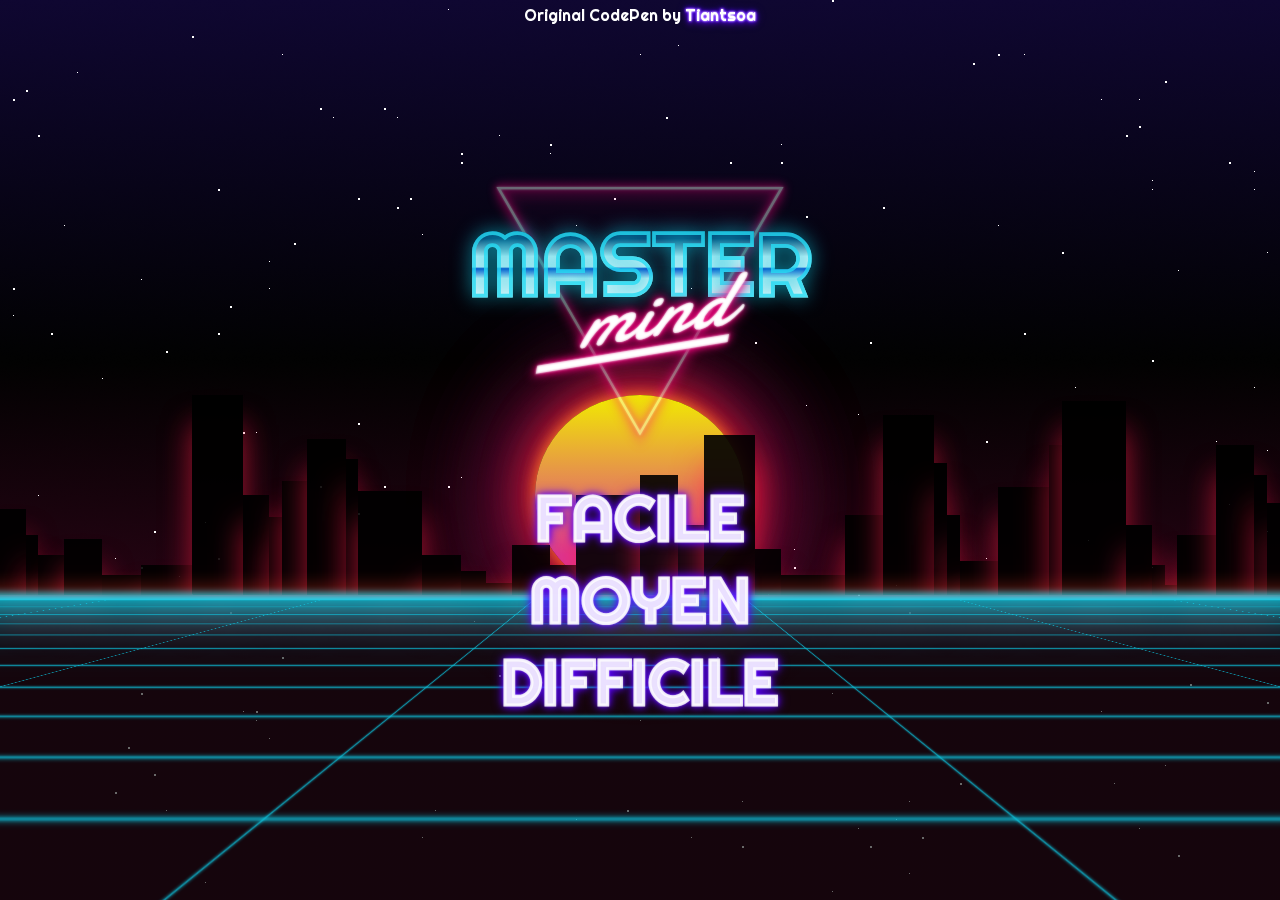
==== commit 19de22e7: "update credit" ====
--- a/index.html
+++ b/index.html
@@ -11,7 +11,7 @@
 
 <body>
 
-    <p class="credit">CodePen by <a target="blank" href="https://codepen.io/tiantsoa/full/JjXZJyx">Tiantsoa</a></p>
+    <p class="credit">Original CodePen by <a target="blank" href="https://codepen.io/tiantsoa/full/JjXZJyx">Tiantsoa</a></p>
 
     <div class="container">
         <div class="decor">
